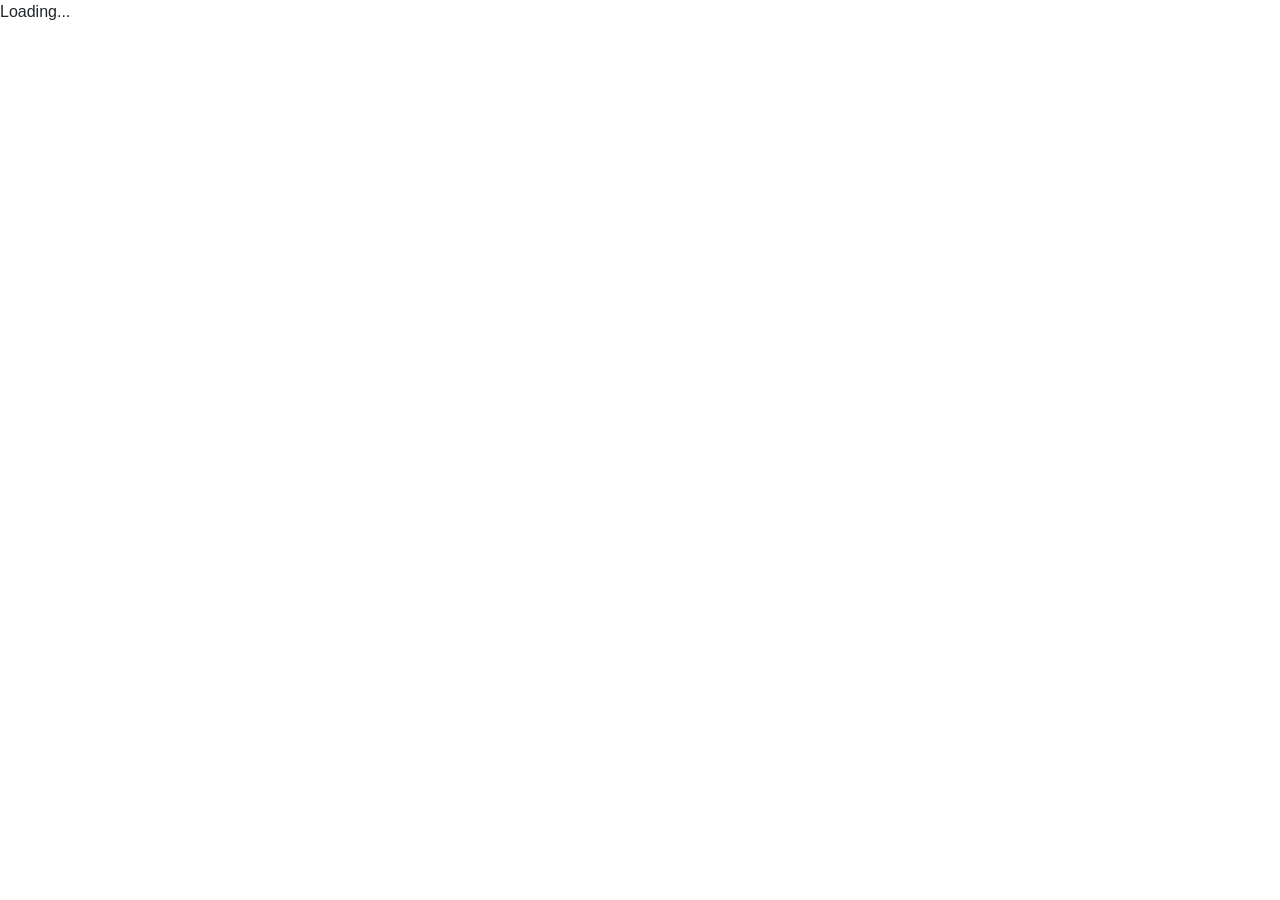
==== src/index.html @ 73426439 "added angular files" ====
﻿<!DOCTYPE html>
<html>
<head>
    <base href="/" />
    <title>MFPE Bank</title>
    <meta name="viewport" content="width=device-width, initial-scale=1">

    <!-- bootstrap css -->
    <link href="//netdna.bootstrapcdn.com/bootstrap/4.3.1/css/bootstrap.min.css" rel="stylesheet" />
    <link rel="stylesheet" href="https://pro.fontawesome.com/releases/v5.10.0/css/all.css"/>
    <link rel="stylesheet" href="assets/bootstrap/css/bootstrap.min.css">
    <link rel="stylesheet" href="https://fonts.googleapis.com/css?family=Nunito:200,200i,300,300i,400,400i,600,600i,700,700i,800,800i,900,900i">
    <link rel="stylesheet" href="assets/fonts/fontawesome-all.min.css">
    <link rel="stylesheet" href="assets/fonts/font-awesome.min.css">
    <link rel="stylesheet" href="assets/fonts/fontawesome5-overrides.min.css">
    
</head>
<body class="bg-gradient-primary">
    <app>Loading...</app>
    <script src="assets/bootstrap/js/bootstrap.min.js"></script>
    <script src="assets/js/bs-init.js"></script>
    <script src="assets/js/theme.js"></script>
</body>
</html>
---- src/assets/fonts/fontawesome5-overrides.min.css ----
.fab.fa-bitcoin:before{content:"\f379"}.far.fa-calendar:before,.fas.fa-calendar:before{content:"\f133"}.far.fa-clipboard:before,.fas.fa-clipboard:before{content:"\f328"}.fab.fa-facebook-f:before{content:"\f39e"}.fab.fa-google-plus:before{content:"\f2b3"}.fas.fa-hotel:before{content:"\f594"}.fab.fa-linkedin:before{content:"\f08c"}.fas.fa-reply:before{content:"\f3e5"}.fas.fa-thermometer:before{content:"\f491"}.fab.fa-vimeo:before{content:"\f40a"}.far.fa-window-close:before,.fas.fa-window-close:before{content:"\f410"}.fab.fa-youtube-square:before{content:"\f431"}
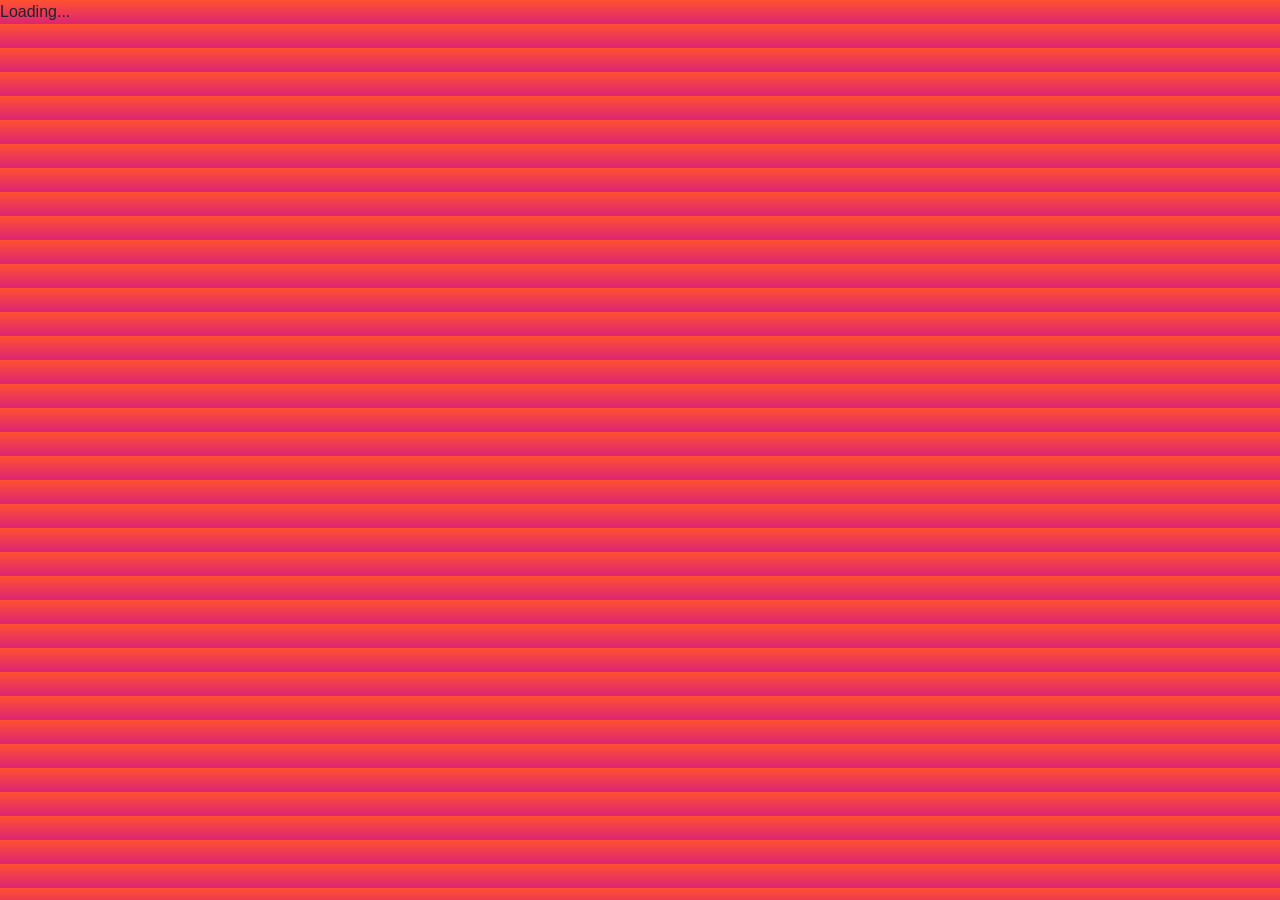
==== commit b716bf01: "updated" ====
--- a/src/index.html
+++ b/src/index.html
@@ -2,7 +2,7 @@
 <html>
 <head>
     <base href="/" />
-    <title>MFPE Bank</title>
+    <title>ABC Bank</title>
     <meta name="viewport" content="width=device-width, initial-scale=1">
 
     <!-- bootstrap css -->
@@ -15,7 +15,7 @@
     <link rel="stylesheet" href="assets/fonts/fontawesome5-overrides.min.css">
     
 </head>
-<body class="bg-gradient-primary">
+<body style="background-image:linear-gradient(#ff512f,#dd2476);">
     <app>Loading...</app>
     <script src="assets/bootstrap/js/bootstrap.min.js"></script>
     <script src="assets/js/bs-init.js"></script>
